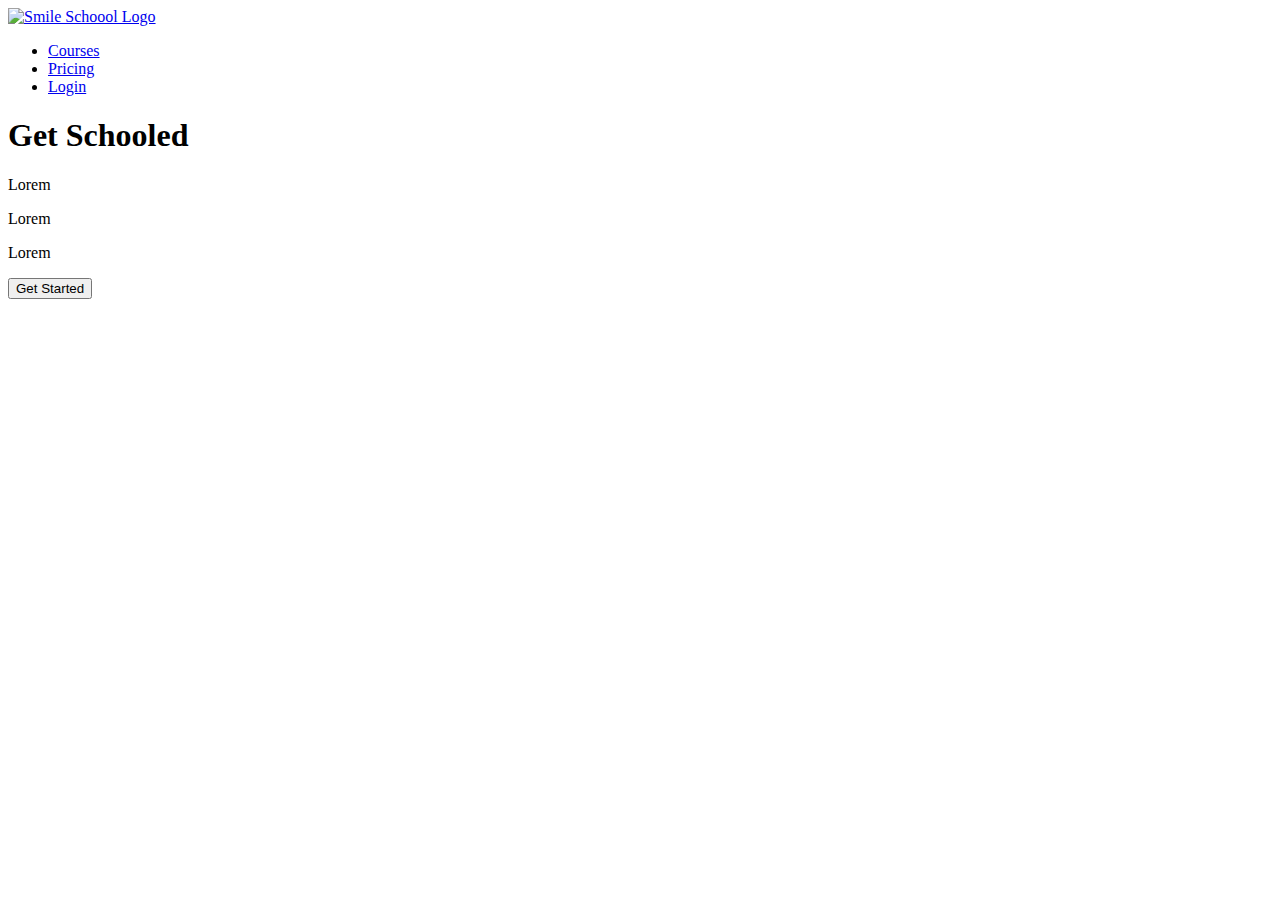
==== html_advanced/index.html @ a100df9d "Continue at home" ====
<!DOCTYPE html>
<html lang="en">
<head>
    <meta charset="UTF-8">
    <meta name="viewport" content="width=device-width, initial-scale=1.0">
    <title>Smile School</title>
</head>
<body>
    <header>
        <a href="#"><img src="image/logo.png" alt="Smile Schoool Logo"></a>

        <ul>
            <li><a href="#">Courses</a></li>
            <li><a href="#">Pricing</a></li>
            <li><a href="#">Login</a></li>
        </ul>
    </header>

    <main>
        <section>
            <div>
                <h1>Get Schooled</h1>
                <p>Lorem</p>
                <p>Lorem</p>
                <p>Lorem</p>

                <button>Get Started</button>
            </div>

            <div>
                
            </div>
        </section>
    </main>
</body>
</html>
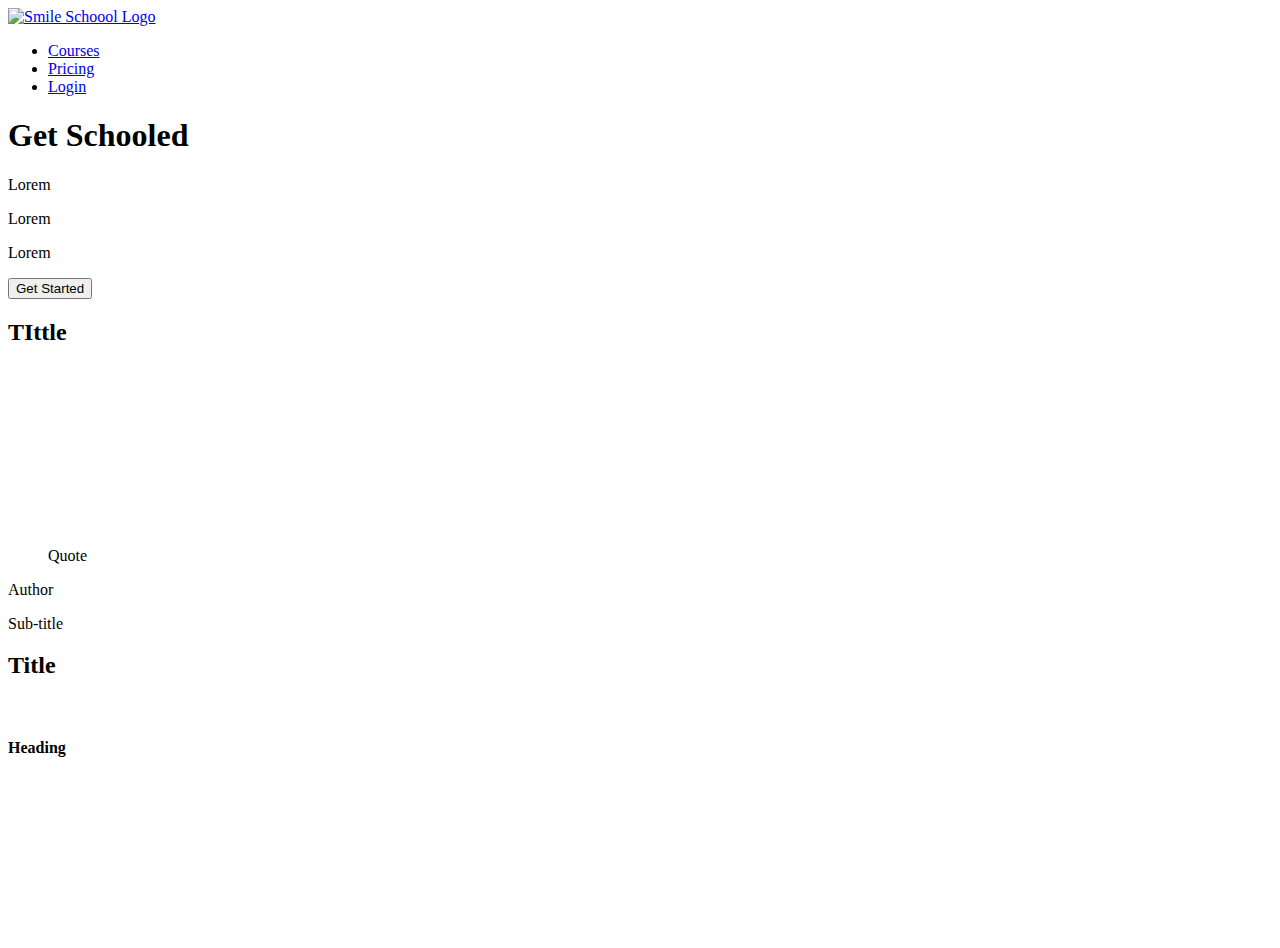
==== commit f0035a6c: "Task Two Done" ====
--- a/html_advanced/index.html
+++ b/html_advanced/index.html
@@ -28,9 +28,94 @@
             </div>
 
             <div>
-                
+                <h2>TIttle</h2>
+                <div>
+                    <img src="" alt="">
+                    <h3></h3>
+                    <p></p>
+                </div>
+                <div>
+                    <img src="" alt="">
+                    <h3></h3>
+                    <p></p>
+                </div>
+                <div>
+                    <img src="" alt="">
+                    <h3></h3>
+                    <p></p>
+                </div>
+                <div>
+                    <img src="" alt="">
+                    <h3></h3>
+                    <p></p>
+                </div>
+            </div>
+        </section>
+
+        <section>
+            <img src="" alt="">
+            <div>
+                <blockquote>Quote</blockquote>
+                <p>Author</p>
+                <p>Sub-title</p>
+            </div>
+        </section>
+
+        <section>
+            <h2>Title</h2>
+            <div>
+                <img src="" alt="">
+                <h4>Heading</h4>
+                <p></p>
+                <div>
+                    <img src="" alt="">
+                    <h4></h4>
+                </div>
+                <div>
+                    <div>
+                        <img src="" alt="">
+                        <h4></h4>
+                    </div>
+                </div>
+            </div>
+        </section>
+
+        <section>
+            <h2></h2>
+            <div>
+                <img src="" alt="">
+                <h3></h3>
+                <p></p>
+            </div>
+        </section>
+
+        <section>
+            <h2></h2>
+            <div>
+                <div>
+                    <h4></h4>
+                    <p></p>
+                </div>
+                <div>
+                    <h4></h4>
+                    <p></p>
+                </div>
             </div>
         </section>
     </main>
+
+    <footer>
+        <div>
+            <div>
+                <img src="" alt="">
+                <div>
+                    <a href=""><img src="" alt=""></a>
+                    <a href=""><img src="" alt=""></a>
+                    <a href=""><img src="" alt=""></a>
+                </div>
+            </div>
+            <p></p>
+        </div>
+    </footer>
 </body>
 </html>